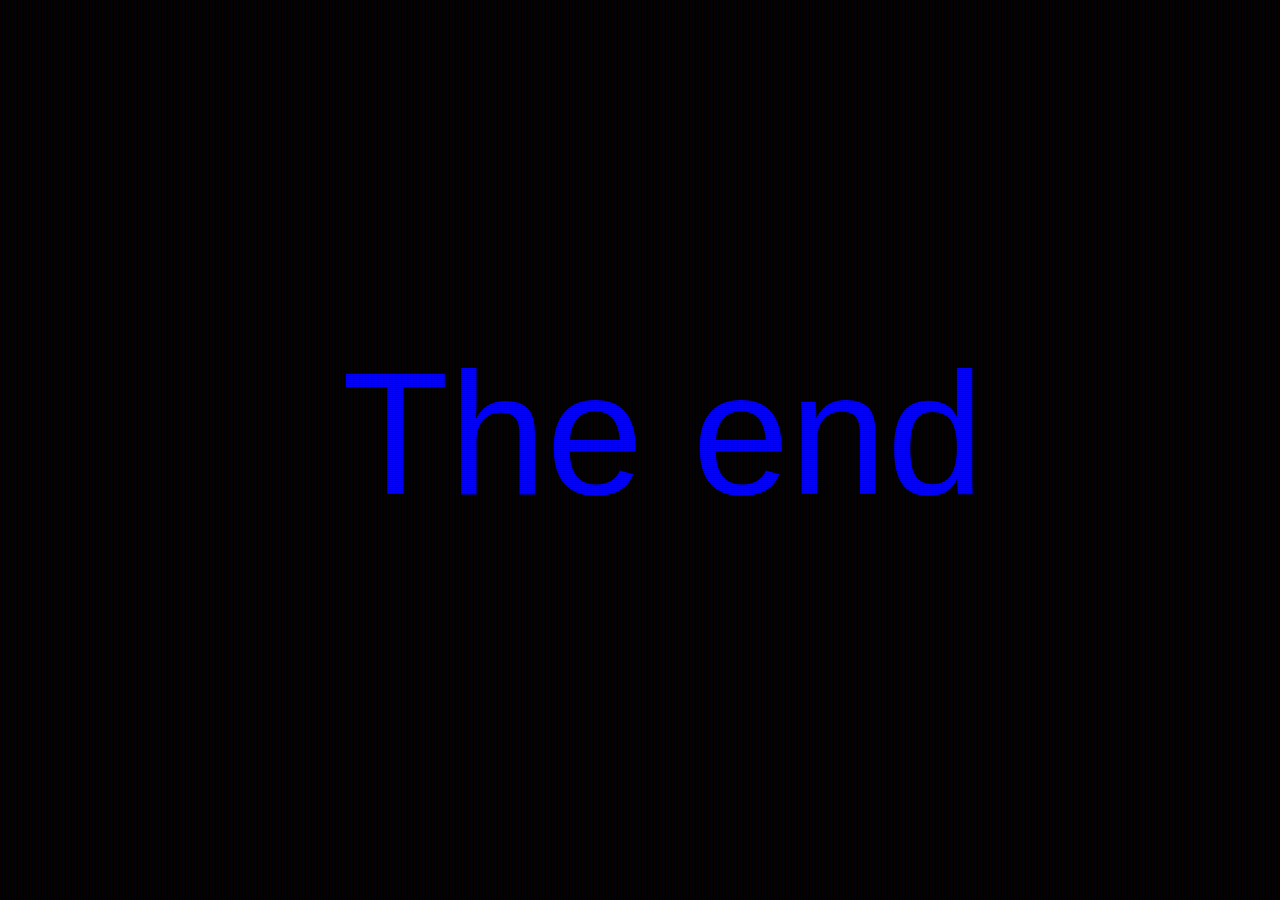
==== dvd.html @ e0c1823d "init" ====
<!DOCTYPE html>
<html>

<head>
    <link rel="stylesheet" href="./dvd.css">
    <link rel="stylesheet" href="./crt.css">
    <script src="https://ajax.googleapis.com/ajax/libs/jquery/3.7.1/jquery.min.js"></script>
    <script src="./dvd.js"></script>
    <script>
        const audioContext = new (window.AudioContext || window.webkitAudioContext)();

        navigator.mediaDevices
            .getUserMedia({ audio: true })
            .then(() => {
                const source = audioContext.createBufferSource();
                source.addEventListener('ended', () => {
                    source.stop();
                    audioContext.close();
                });

                const request = new XMLHttpRequest();

                request.open('GET', './pokkoe.mp3', true);
                request.responseType = 'arraybuffer';
                request.onload = () => {
                    audioContext.decodeAudioData(
                        request.response,
                        (buffer) => {
                            source.buffer = buffer;
                            source.connect(audioContext.destination);
                            source.start();
                        },
                        (e) => {
                            console.log('Error with decoding audio data' + e.message);
                        });
                }

                request.send();
            })
            .catch(reason => console.error(`Audio permissions denied: ${reason}`));
    </script>
</head>

<body class="crt">
    <div id="dvd">
        The end
    </div>
</body>

</html>
---- dvd.css ----
@import url('https://fonts.cdnfonts.com/css/golden-girdle-2');

body {
  overflow: hidden;
  width: 100vw;
  height: 100vh;
  margin: 0;
  background-color: black;
}

#dvd {
  position: absolute;
  color: #fff;
  font-family: 'Golden Girdle', sans-serif;
  font-size: 175px;
  height: 315px;
  width: 676px;
}
---- crt.css ----
@keyframes flicker {
    0% {
      opacity: 0.27861;
    }
  
    5% {
      opacity: 0.34769;
    }
  
    10% {
      opacity: 0.23604;
    }
  
    15% {
      opacity: 0.90626;
    }
  
    20% {
      opacity: 0.18128;
    }
  
    25% {
      opacity: 0.83891;
    }
  
    30% {
      opacity: 0.65583;
    }
  
    35% {
      opacity: 0.67807;
    }
  
    40% {
      opacity: 0.26559;
    }
  
    45% {
      opacity: 0.84693;
    }
  
    50% {
      opacity: 0.96019;
    }
  
    55% {
      opacity: 0.08594;
    }
  
    60% {
      opacity: 0.20313;
    }
  
    65% {
      opacity: 0.71988;
    }
  
    70% {
      opacity: 0.53455;
    }
  
    75% {
      opacity: 0.37288;
    }
  
    80% {
      opacity: 0.71428;
    }
  
    85% {
      opacity: 0.70419;
    }
  
    90% {
      opacity: 0.7003;
    }
  
    95% {
      opacity: 0.36108;
    }
  
    100% {
      opacity: 0.24387;
    }
  }
  
  @keyframes textShadow {
    0% {
      text-shadow: 0.4389924193300864px 0 1px rgba(0, 30, 255, 0.5), -0.4389924193300864px 0 1px rgba(255, 0, 80, 0.3), 0 0 3px;
    }
  
    5% {
      text-shadow: 2.7928974010788217px 0 1px rgba(0, 30, 255, 0.5), -2.7928974010788217px 0 1px rgba(255, 0, 80, 0.3), 0 0 3px;
    }
  
    10% {
      text-shadow: 0.02956275843481219px 0 1px rgba(0, 30, 255, 0.5), -0.02956275843481219px 0 1px rgba(255, 0, 80, 0.3), 0 0 3px;
    }
  
    15% {
      text-shadow: 0.40218538552878136px 0 1px rgba(0, 30, 255, 0.5), -0.40218538552878136px 0 1px rgba(255, 0, 80, 0.3), 0 0 3px;
    }
  
    20% {
      text-shadow: 3.4794037899852017px 0 1px rgba(0, 30, 255, 0.5), -3.4794037899852017px 0 1px rgba(255, 0, 80, 0.3), 0 0 3px;
    }
  
    25% {
      text-shadow: 1.6125630401149584px 0 1px rgba(0, 30, 255, 0.5), -1.6125630401149584px 0 1px rgba(255, 0, 80, 0.3), 0 0 3px;
    }
  
    30% {
      text-shadow: 0.7015590085143956px 0 1px rgba(0, 30, 255, 0.5), -0.7015590085143956px 0 1px rgba(255, 0, 80, 0.3), 0 0 3px;
    }
  
    35% {
      text-shadow: 3.896914047650351px 0 1px rgba(0, 30, 255, 0.5), -3.896914047650351px 0 1px rgba(255, 0, 80, 0.3), 0 0 3px;
    }
  
    40% {
      text-shadow: 3.870905614848819px 0 1px rgba(0, 30, 255, 0.5), -3.870905614848819px 0 1px rgba(255, 0, 80, 0.3), 0 0 3px;
    }
  
    45% {
      text-shadow: 2.231056963361899px 0 1px rgba(0, 30, 255, 0.5), -2.231056963361899px 0 1px rgba(255, 0, 80, 0.3), 0 0 3px;
    }
  
    50% {
      text-shadow: 0.08084290417898504px 0 1px rgba(0, 30, 255, 0.5), -0.08084290417898504px 0 1px rgba(255, 0, 80, 0.3), 0 0 3px;
    }
  
    55% {
      text-shadow: 2.3758461067427543px 0 1px rgba(0, 30, 255, 0.5), -2.3758461067427543px 0 1px rgba(255, 0, 80, 0.3), 0 0 3px;
    }
  
    60% {
      text-shadow: 2.202193051050636px 0 1px rgba(0, 30, 255, 0.5), -2.202193051050636px 0 1px rgba(255, 0, 80, 0.3), 0 0 3px;
    }
  
    65% {
      text-shadow: 2.8638780614874975px 0 1px rgba(0, 30, 255, 0.5), -2.8638780614874975px 0 1px rgba(255, 0, 80, 0.3), 0 0 3px;
    }
  
    70% {
      text-shadow: 0.48874025155497314px 0 1px rgba(0, 30, 255, 0.5), -0.48874025155497314px 0 1px rgba(255, 0, 80, 0.3), 0 0 3px;
    }
  
    75% {
      text-shadow: 1.8948491305757957px 0 1px rgba(0, 30, 255, 0.5), -1.8948491305757957px 0 1px rgba(255, 0, 80, 0.3), 0 0 3px;
    }
  
    80% {
      text-shadow: 0.0833037308038857px 0 1px rgba(0, 30, 255, 0.5), -0.0833037308038857px 0 1px rgba(255, 0, 80, 0.3), 0 0 3px;
    }
  
    85% {
      text-shadow: 0.09769827255241735px 0 1px rgba(0, 30, 255, 0.5), -0.09769827255241735px 0 1px rgba(255, 0, 80, 0.3), 0 0 3px;
    }
  
    90% {
      text-shadow: 3.443339761481782px 0 1px rgba(0, 30, 255, 0.5), -3.443339761481782px 0 1px rgba(255, 0, 80, 0.3), 0 0 3px;
    }
  
    95% {
      text-shadow: 2.1841838852799786px 0 1px rgba(0, 30, 255, 0.5), -2.1841838852799786px 0 1px rgba(255, 0, 80, 0.3), 0 0 3px;
    }
  
    100% {
      text-shadow: 2.6208764473832513px 0 1px rgba(0, 30, 255, 0.5), -2.6208764473832513px 0 1px rgba(255, 0, 80, 0.3), 0 0 3px;
    }
  }
  
  .crt::after {
    content: " ";
    display: block;
    position: absolute;
    top: 0;
    left: 0;
    bottom: 0;
    right: 0;
    background: rgba(18, 16, 16, 0.1);
    opacity: 0;
    z-index: 2;
    pointer-events: none;
    animation: flicker 0.15s infinite;
  }
  
  .crt::before {
    content: " ";
    display: block;
    position: absolute;
    top: 0;
    left: 0;
    bottom: 0;
    right: 0;
    background: linear-gradient(rgba(18, 16, 16, 0) 50%, rgba(0, 0, 0, 0.25) 50%), linear-gradient(90deg, rgba(255, 0, 0, 0.06), rgba(0, 255, 0, 0.02), rgba(0, 0, 255, 0.06));
    z-index: 2;
    background-size: 100% 2px, 3px 100%;
    pointer-events: none;
  }
  
  .crt {
    animation: textShadow 1.6s infinite;
  }
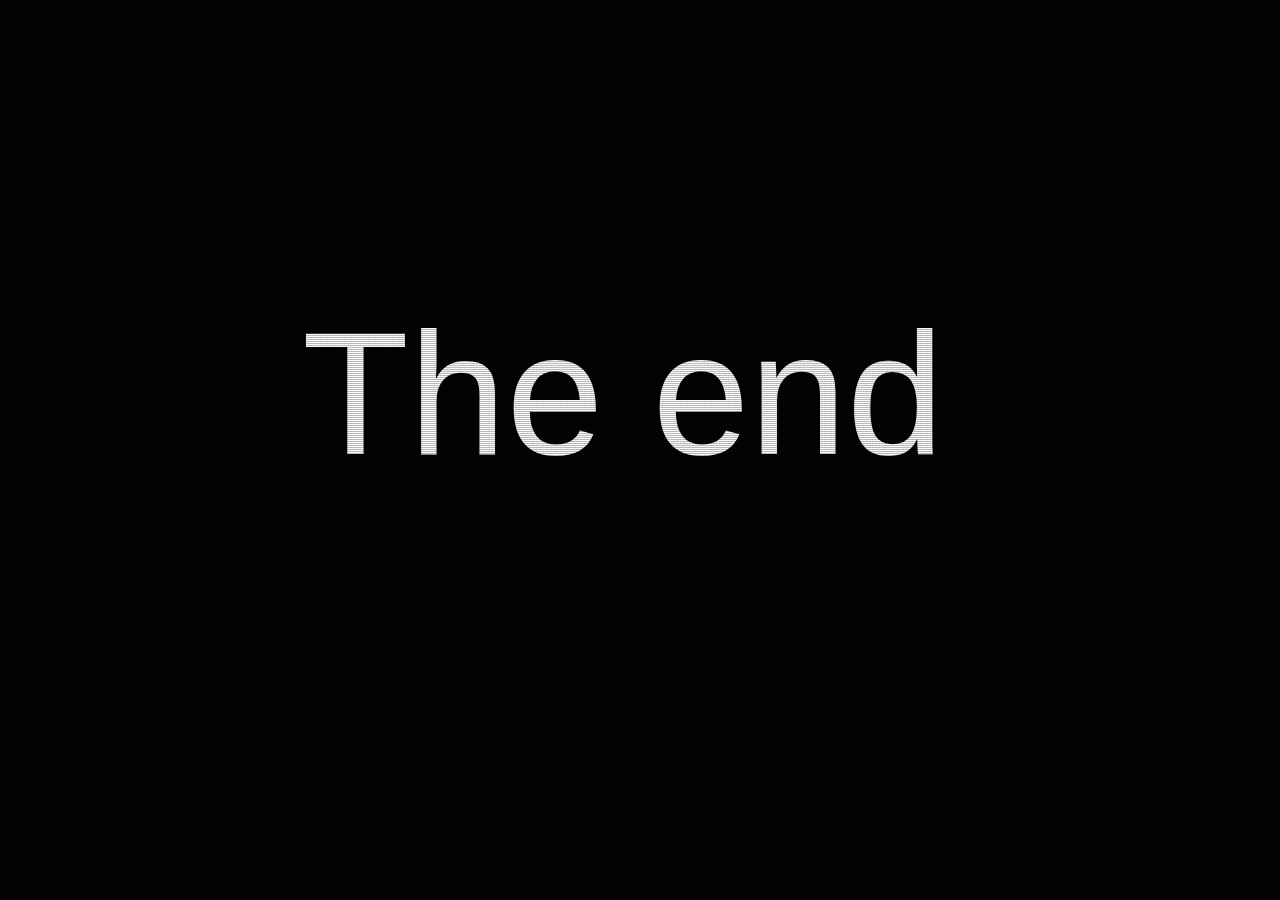
==== commit 32ccea49: "Should work now" ====
--- a/dvd.html
+++ b/dvd.html
@@ -9,35 +9,30 @@
     <script>
         const audioContext = new (window.AudioContext || window.webkitAudioContext)();
 
-        navigator.mediaDevices
-            .getUserMedia({ audio: true })
-            .then(() => {
-                const source = audioContext.createBufferSource();
-                source.addEventListener('ended', () => {
-                    source.stop();
-                    audioContext.close();
+        const source = audioContext.createBufferSource();
+        source.addEventListener('ended', () => {
+            source.stop();
+            audioContext.close();
+        });
+
+        const request = new XMLHttpRequest();
+
+        request.open('GET', './pokkoe.mp3', true);
+        request.responseType = 'arraybuffer';
+        request.onload = () => {
+            audioContext.decodeAudioData(
+                request.response,
+                (buffer) => {
+                    source.buffer = buffer;
+                    source.connect(audioContext.destination);
+                    source.start();
+                },
+                (e) => {
+                    console.log('Error with decoding audio data' + e.message);
                 });
+        }
 
-                const request = new XMLHttpRequest();
-
-                request.open('GET', './pokkoe.mp3', true);
-                request.responseType = 'arraybuffer';
-                request.onload = () => {
-                    audioContext.decodeAudioData(
-                        request.response,
-                        (buffer) => {
-                            source.buffer = buffer;
-                            source.connect(audioContext.destination);
-                            source.start();
-                        },
-                        (e) => {
-                            console.log('Error with decoding audio data' + e.message);
-                        });
-                }
-
-                request.send();
-            })
-            .catch(reason => console.error(`Audio permissions denied: ${reason}`));
+        request.send();
     </script>
 </head>
 
